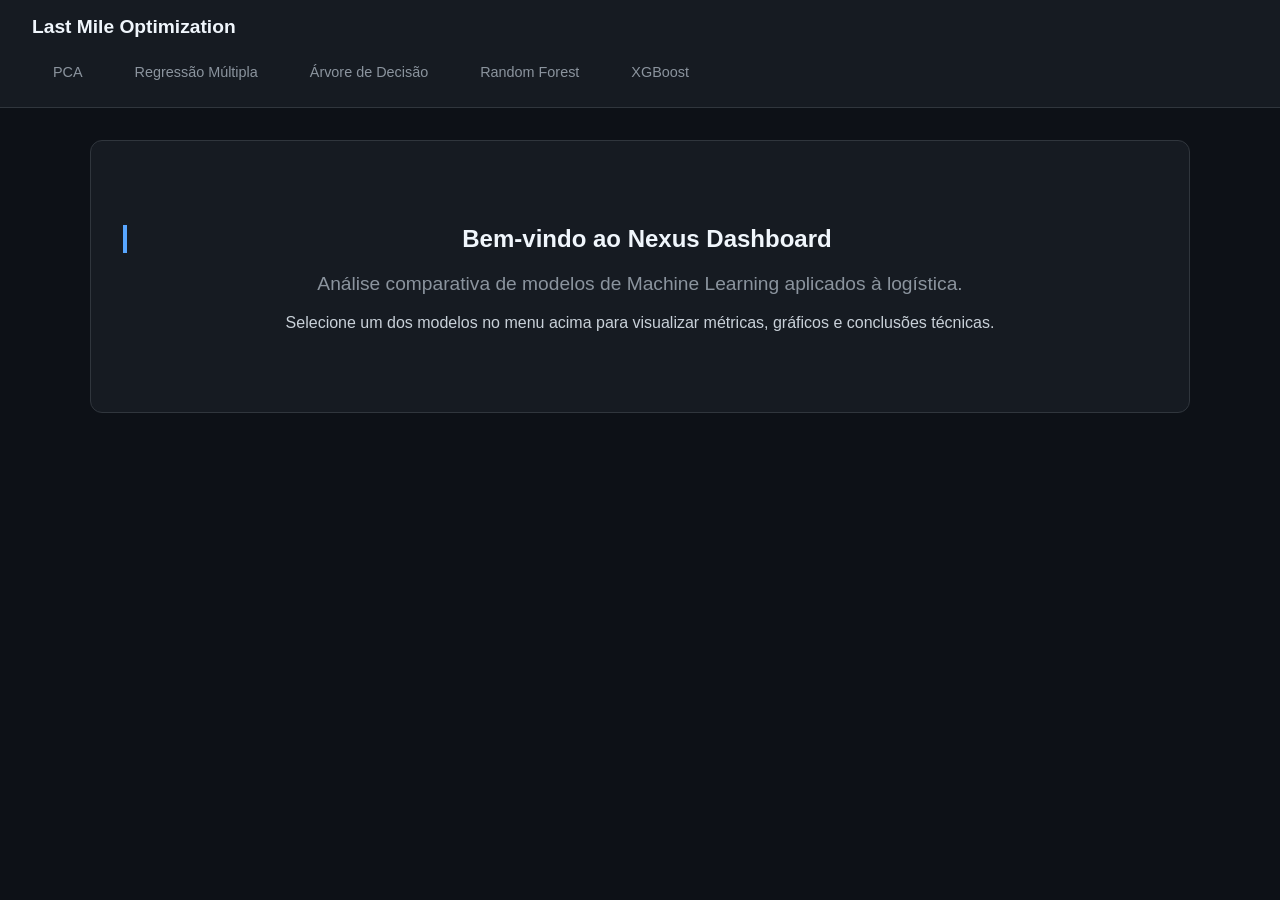
==== site-modelos/html/index.html @ 3a0203fb "remove site-modelos.html and add new HTML files for PCA, Random Forest, Decision Tree, and XGBoost d" ====
<!DOCTYPE html>
<html lang="pt-br">
<head>
    <meta charset="UTF-8">
    <meta name="viewport" content="width=device-width, initial-scale=1.0">
    <title>Last Mile Optimization - Início</title>
    <link rel="stylesheet" href="../css/style.css">
</head>
<body>

    <nav class="navbar">
        <a href="index.html" class="nav-title">Last Mile Optimization</a>
        <div class="nav-tabs">
            <a href="pca.html" class="tab">PCA</a>
            <a href="regressao-multipla.html" class="tab">Regressão Múltipla</a>
            <a href="arvore-decisao.html" class="tab">Árvore de Decisão</a>
            <a href="random-forest.html" class="tab">Random Forest</a>
            <a href="xgboost.html" class="tab">XGBoost</a>
        </div>
    </nav>

    <main class="container">
        <div class="card" style="text-align: center; padding: 4rem 2rem;">
            <h2>Bem-vindo ao Nexus Dashboard</h2>
            <p style="font-size: 1.2rem; color: #8b949e;">
                Análise comparativa de modelos de Machine Learning aplicados à logística.
            </p>
            <p>Selecione um dos modelos no menu acima para visualizar métricas, gráficos e conclusões técnicas.</p>
        </div>
    </main>

</body>
</html>
---- site-modelos/css/style.css ----
:root {
    --bg-dark: #0d1117;
    --bg-card: #161b22;
    --border: #30363d;
    --text: #c9d1d9;
    --bright: #f0f6fc;
    --blue: #58a6ff;
    --green: #3fb950;
    --yellow: #d29922;
    --red: #f85149;
}

body {
    font-family: Arial, sans-serif;
    background: var(--bg-dark);
    color: var(--text);
    margin: 0;
    padding: 0;
}

/* Navbar & Tabs */
.navbar {
    background-color: var(--bg-card);
    border-bottom: 1px solid var(--border);
    padding: 1rem 2rem;
    position: sticky;
    top: 0;
    z-index: 100;
}

.nav-title {
    font-weight: bold; 
    color: var(--bright);
    text-decoration: none;
    font-size: 1.2rem;
    display: inline-block;
    margin-bottom: 15px;
}

.nav-tabs {
    display: flex;
    gap: 10px;
    overflow-x: auto;
}

.tab {
    padding: 10px 20px;
    text-decoration: none;
    color: #8b949e;
    border-radius: 6px 6px 0 0;
    font-size: 0.9rem;
    border: 1px solid transparent;
    transition: all 0.2s ease;
}

.tab:hover {
    color: var(--bright);
}

.tab.active {
    background-color: var(--bg-dark);
    color: var(--blue);
    border: 1px solid var(--border);
    border-bottom: 2px solid var(--blue);
}

.container {
    max-width: 1100px;
    margin: 2rem auto;
    padding: 0 1.5rem;
}

/* Cards */
.card {
    background-color: var(--bg-card);
    border: 1px solid var(--border);
    border-radius: 12px;
    padding: 2rem;
    margin-bottom: 2rem;
}

.card #img1 { width: 70%; }
.card #img2, .card #img3 { width: 35%; }
.card #img-grafico-1, .card #img-grafico-2 { width: 50%; margin-top: 1rem; }

h2 {
    border-left: 4px solid var(--blue);
    padding-left: 10px;
    color: var(--bright);
}

h3 {
    color: var(--bright);
}

/* Elements */
.variable-box {
    background: var(--bg-dark);
    padding: 15px;
    border-radius: 8px;
    font-family: monospace;
    border: 1px solid var(--border);
}

table {
    width: 100%;
    border-collapse: collapse;
    margin-bottom: 30px;
}

th, td {
    padding: 10px;
    border-bottom: 1px solid var(--border);
    text-align: left;
}

th {
    background: #21262d;
    color: var(--bright);
}

.best {
    background: #132a13;
    color: var(--green);
    font-weight: bold;
}

.bad {
    background: #2a1313;
    color: var(--red);
}

.formula-box {
    background: var(--bg-dark); 
    padding: 20px; 
    border-radius: 8px; 
    text-align: center; 
    margin: 20px 0; 
    border: 1px solid var(--border);
}
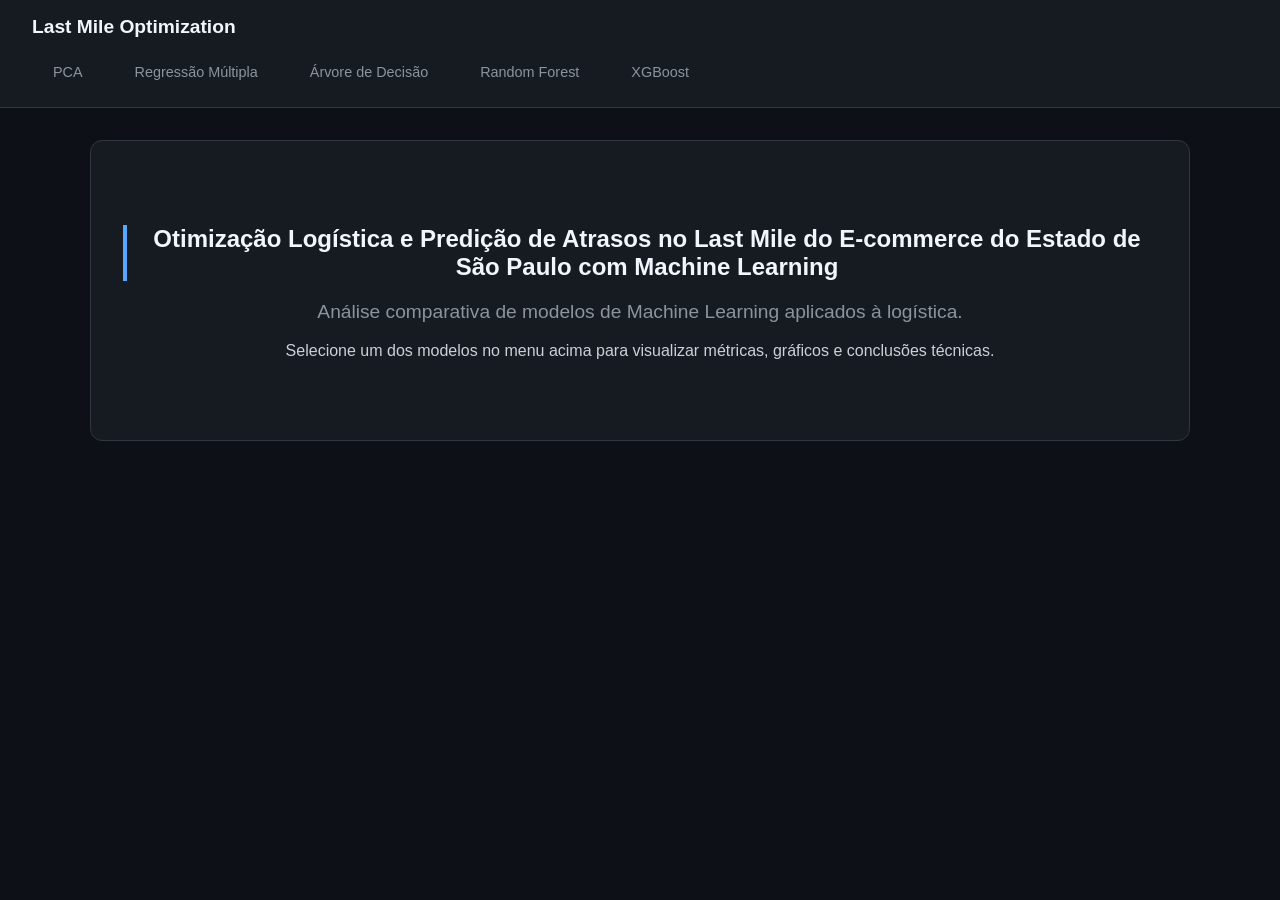
==== commit 790827f3: "update regressao e add random forest" ====
--- a/site-modelos/html/index.html
+++ b/site-modelos/html/index.html
@@ -1,11 +1,13 @@
 <!DOCTYPE html>
 <html lang="pt-br">
+
 <head>
     <meta charset="UTF-8">
     <meta name="viewport" content="width=device-width, initial-scale=1.0">
     <title>Last Mile Optimization - Início</title>
     <link rel="stylesheet" href="../css/style.css">
 </head>
+
 <body>
 
     <nav class="navbar">
@@ -21,7 +23,8 @@
 
     <main class="container">
         <div class="card" style="text-align: center; padding: 4rem 2rem;">
-            <h2>Bem-vindo ao Nexus Dashboard</h2>
+            <h2>Otimização Logística e Predição de Atrasos no Last Mile do E-commerce do
+                Estado de São Paulo com Machine Learning</h2>
             <p style="font-size: 1.2rem; color: #8b949e;">
                 Análise comparativa de modelos de Machine Learning aplicados à logística.
             </p>
@@ -30,4 +33,5 @@
     </main>
 
 </body>
+
 </html>
--- a/site-modelos/css/style.css
+++ b/site-modelos/css/style.css
@@ -29,7 +29,7 @@
 }
 
 .nav-title {
-    font-weight: bold; 
+    font-weight: bold;
     color: var(--bright);
     text-decoration: none;
     font-size: 1.2rem;
@@ -70,6 +70,7 @@
     padding: 0 1.5rem;
 }
 
+
 /* Cards */
 .card {
     background-color: var(--bg-card);
@@ -79,9 +80,20 @@
     margin-bottom: 2rem;
 }
 
-.card #img1 { width: 70%; }
-.card #img2, .card #img3 { width: 35%; }
-.card #img-grafico-1, .card #img-grafico-2 { width: 50%; margin-top: 1rem; }
+.card #img1 {
+    width: 70%;
+}
+
+.card #img2,
+.card #img3 {
+    width: 35%;
+}
+
+.card #img-grafico-1,
+.card #img-grafico-2 {
+    width: 50%;
+    margin-top: 1rem;
+}
 
 h2 {
     border-left: 4px solid var(--blue);
@@ -108,7 +120,8 @@
     margin-bottom: 30px;
 }
 
-th, td {
+th,
+td {
     padding: 10px;
     border-bottom: 1px solid var(--border);
     text-align: left;
@@ -131,10 +144,50 @@
 }
 
 .formula-box {
-    background: var(--bg-dark); 
-    padding: 20px; 
-    border-radius: 8px; 
-    text-align: center; 
-    margin: 20px 0; 
+    background: var(--bg-dark);
+    padding: 20px;
+    border-radius: 8px;
+    text-align: center;
+    margin: 20px 0;
     border: 1px solid var(--border);
-}+}
+
+.visualization-grid {
+    display: grid;
+    grid-template-columns: 1fr 1fr;
+    gap: 20px;
+    margin-bottom: 20px;
+}
+
+.visualization-item img {
+    width: 100%;
+    height: 40vh;
+    border: 1px solid #ddd;
+    border-radius: 4px;
+}
+
+.full-width-viz img {
+    width: 100%;
+    height: auto;
+    border: 1px solid #ddd;
+    border-radius: 4px;
+    margin-top: 10px;
+}
+
+.full-width-viz .full-width-img {
+    width: 60%;
+}
+
+.img-width-90 {
+    width: 90%;
+}
+
+.img-width-50 {
+    width: 50%;
+}
+
+.visualization-item .img-width-50 {
+    width: 50%;
+    height: auto;
+}
+
